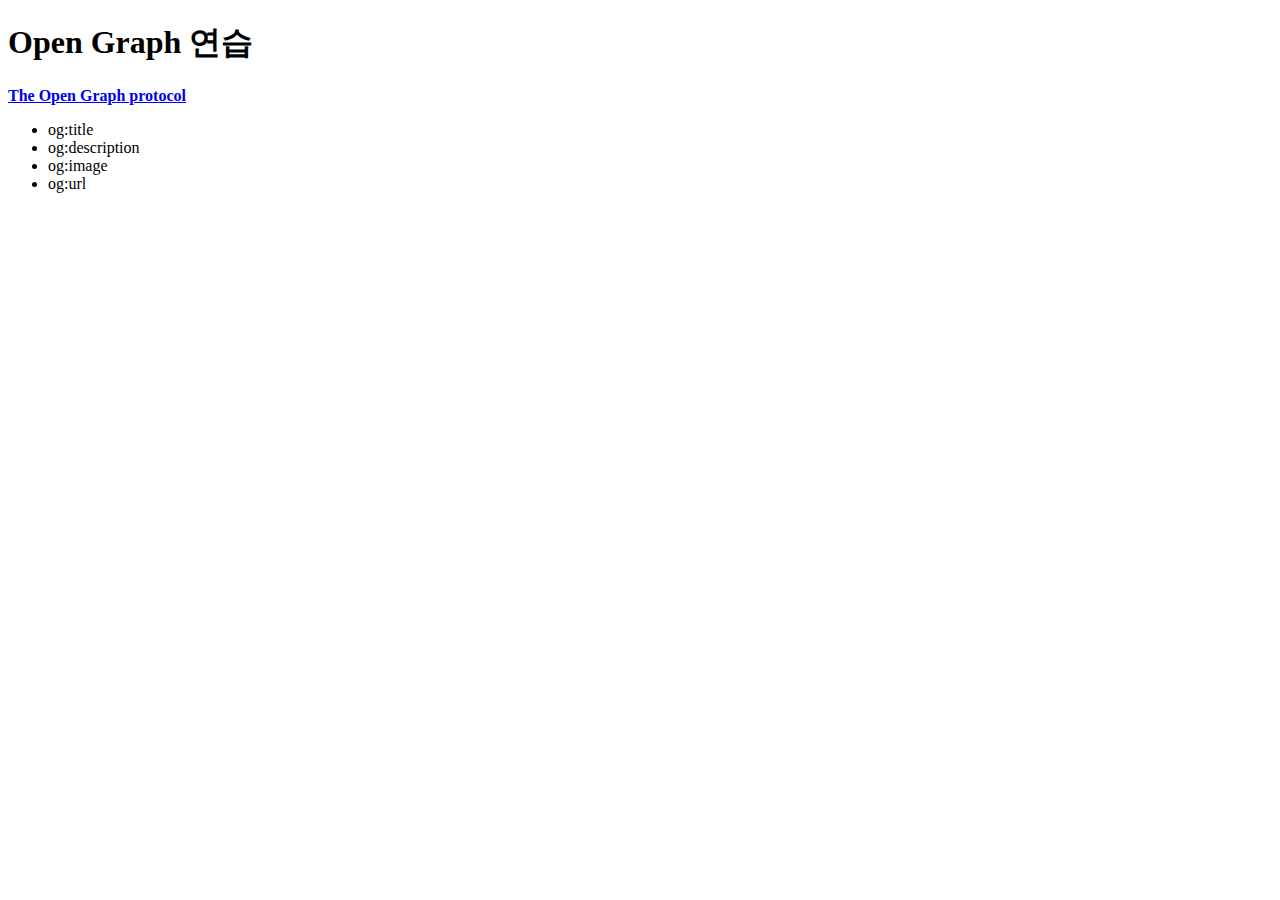
==== og.html @ ef337345 "Update og.html" ====
<!DOCTYPE html>
<html lang="ko">
<head>
  <meta charset="UTF-8">
  <meta name="viewport" content="width=device-width, initial-scale=1.0">
  <title>Open Graph</title>
  <meta name="title" content="og 연습">
  <meta name="description" content="실제 업로드를 통해 og를 확인하는 문서">

  <!-- og -->
  <meta property="og:title" content="오픈그래피 연습">
  <meta property="og:description" content="오픈그래피 연습으로 깃허브를 통해 확인합니다">
  <meta property="og:image" content="https://wkd6262.github.io/og/images/dd.png">
  <meta property="og:url" content="https://wkd6262.github.io/og/">
<body>
  <h1>Open Graph 연습</h1>
  <strong><a href="https://ogp.me" target="_blank">The Open Graph protocol</a></strong>
  <ul>
    <li>og:title</li>
    <li>og:description</li>
    <li>og:image</li>
    <li>og:url</li>
  </ul>
</body>
</html>
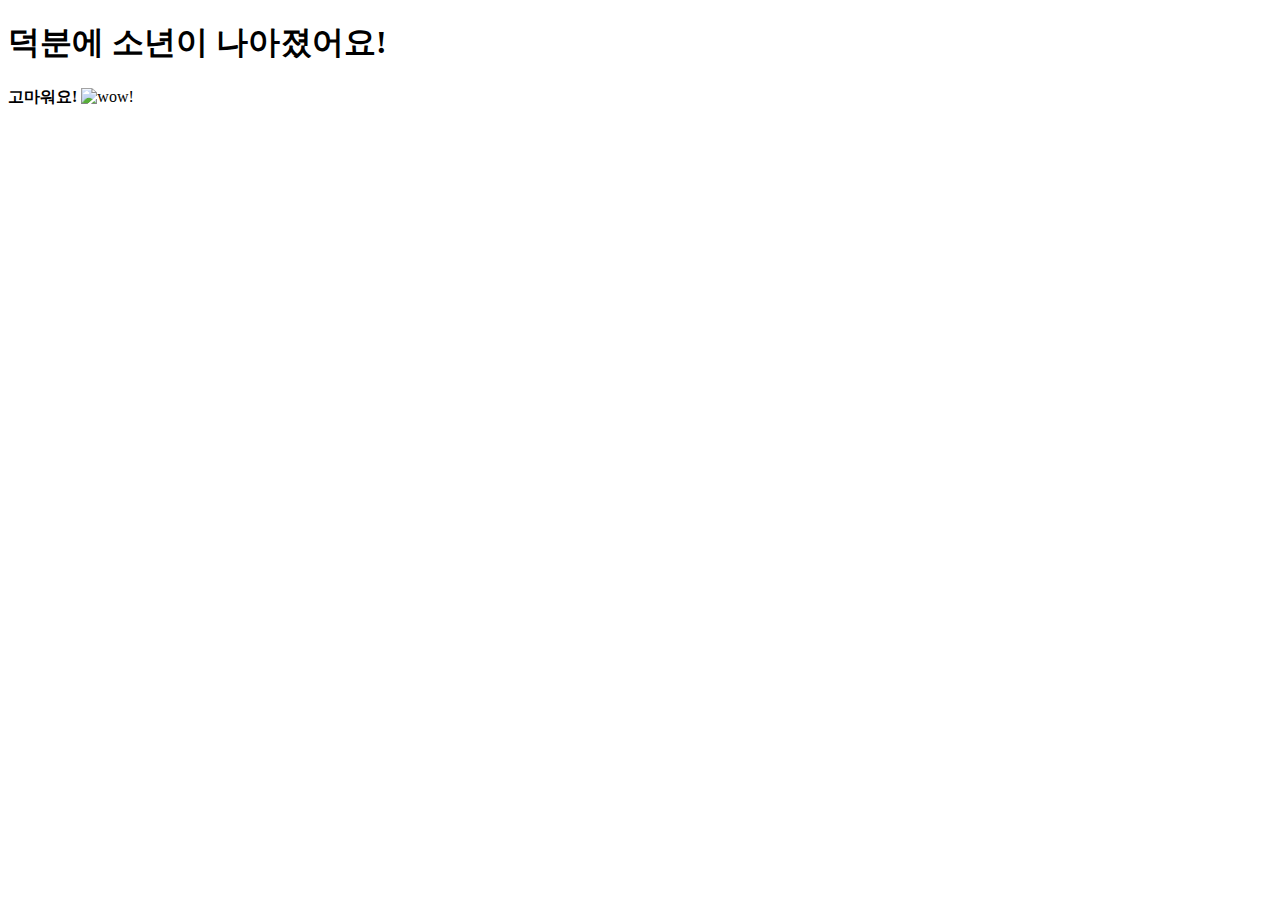
==== commit d716f90f: "og 수정" ====
--- a/og.html
+++ b/og.html
@@ -4,22 +4,17 @@
   <meta charset="UTF-8">
   <meta name="viewport" content="width=device-width, initial-scale=1.0">
   <title>Open Graph</title>
-  <meta name="title" content="og 연습">
-  <meta name="description" content="실제 업로드를 통해 og를 확인하는 문서">
+  <meta name="title" content="아픈 소년">
+  <meta name="description" content="치료해주세요!">
 
   <!-- og -->
-  <meta property="og:title" content="오픈그래피 연습">
-  <meta property="og:description" content="오픈그래피 연습으로 깃허브를 통해 확인합니다">
+  <meta property="og:title" content="머리가 아파요!">
+  <meta property="og:description" content="이런! 소년이 두통에 힘들어 하네요 클릭해서 도와주세요!">
   <meta property="og:image" content="https://wkd6262.github.io/og/images/dd.png">
-  <meta property="og:url" content="https://wkd6262.github.io/og/">
+  <meta property="og:url" content="https://wkd6262.github.io/og/og.html">
 <body>
-  <h1>Open Graph 연습</h1>
-  <strong><a href="https://ogp.me" target="_blank">The Open Graph protocol</a></strong>
-  <ul>
-    <li>og:title</li>
-    <li>og:description</li>
-    <li>og:image</li>
-    <li>og:url</li>
-  </ul>
+  <h1>덕분에 소년이 나아졌어요!</h1>
+  <strong>고마워요!</strong>
+  <img src="thumbs.jpg" alt="wow!">
 </body>
 </html>
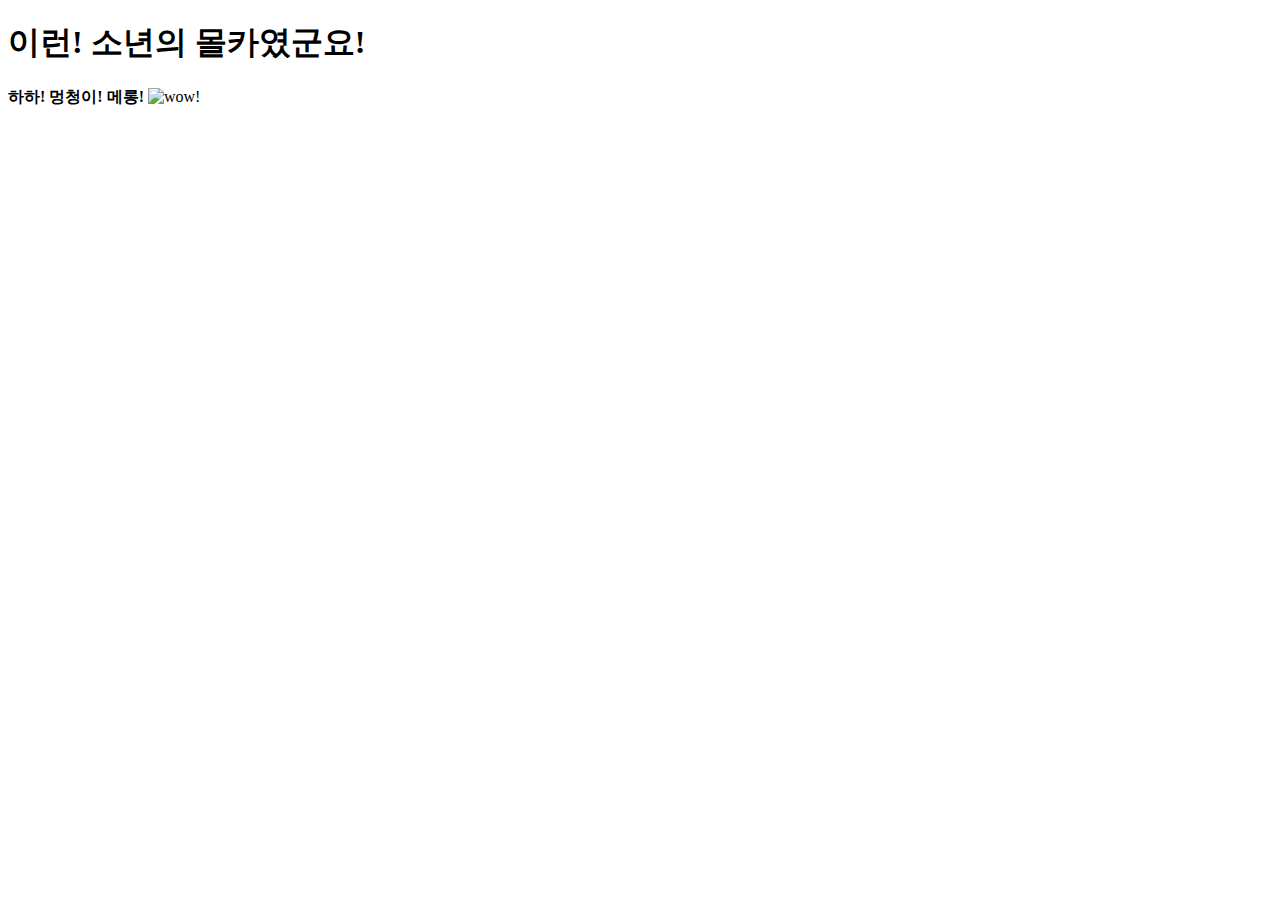
==== commit 08a8eec9: "og 수정" ====
--- a/og.html
+++ b/og.html
@@ -13,8 +13,8 @@
   <meta property="og:image" content="https://wkd6262.github.io/og/images/dd.png">
   <meta property="og:url" content="https://wkd6262.github.io/og/og.html">
 <body>
-  <h1>덕분에 소년이 나아졌어요!</h1>
-  <strong>고마워요!</strong>
-  <img src="thumbs.jpg" alt="wow!">
+  <h1>이런! 소년의 몰카였군요!</h1>
+  <strong>하하! 멍청이! 메롱!</strong>
+  <img src="https://github.com/wkd6262/og/blob/main/images/thumbs.jpg?raw=true" alt="wow!">
 </body>
 </html>
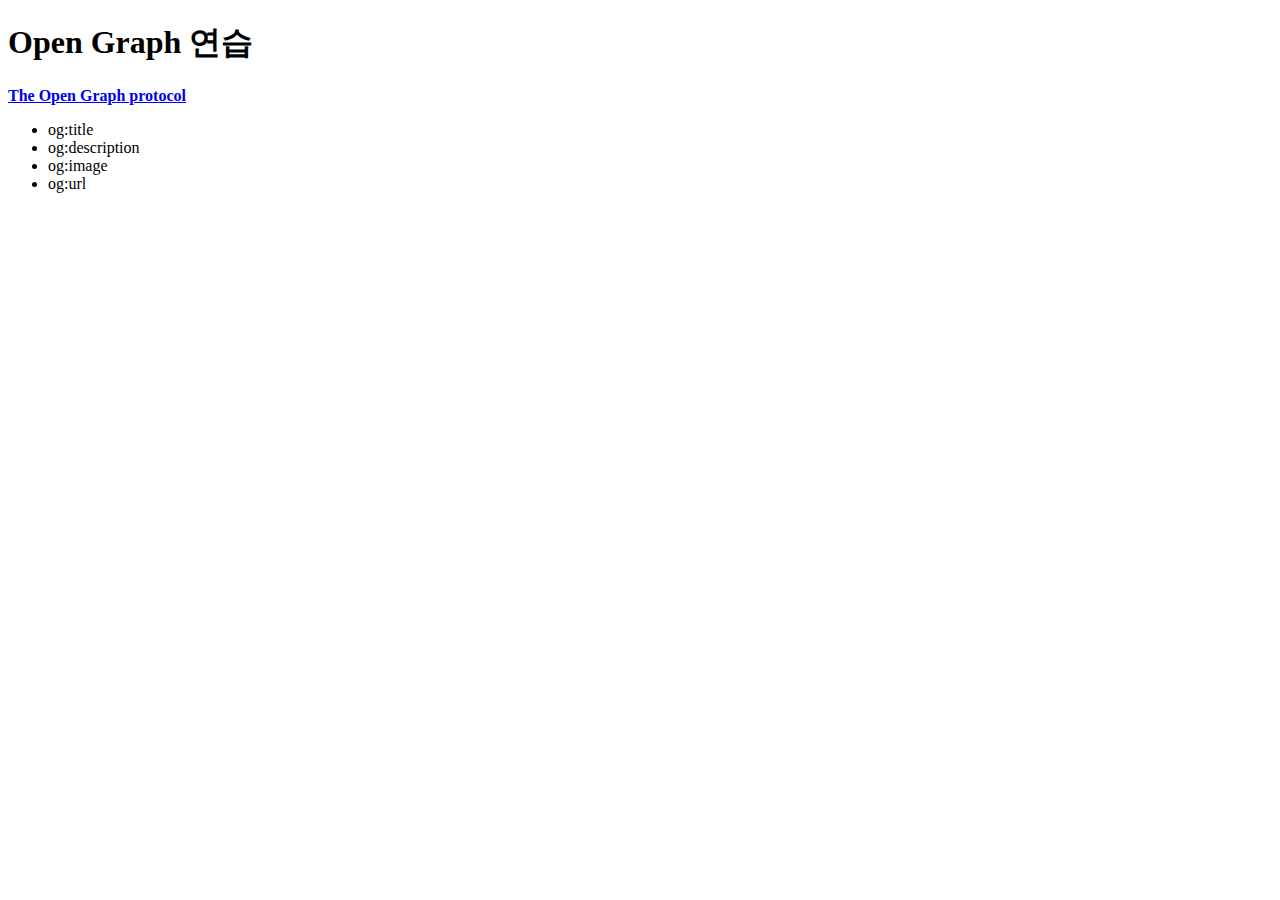
==== commit 331e16cb: "Add files via upload" ====
--- a/og.html
+++ b/og.html
@@ -1,20 +1,25 @@
-<!DOCTYPE html>
-<html lang="ko">
-<head>
-  <meta charset="UTF-8">
-  <meta name="viewport" content="width=device-width, initial-scale=1.0">
-  <title>Open Graph</title>
-  <meta name="title" content="아픈 소년">
-  <meta name="description" content="치료해주세요!">
-
-  <!-- og -->
-  <meta property="og:title" content="머리가 아파요!">
-  <meta property="og:description" content="이런! 소년이 두통에 힘들어 하네요 클릭해서 도와주세요!">
-  <meta property="og:image" content="https://wkd6262.github.io/og/images/dd.png">
-  <meta property="og:url" content="https://wkd6262.github.io/og/og.html">
-<body>
-  <h1>이런! 소년의 몰카였군요!</h1>
-  <strong>하하! 멍청이! 메롱!</strong>
-  <img src="https://github.com/wkd6262/og/blob/main/images/thumbs.jpg?raw=true" alt="wow!">
-</body>
-</html>
+<!DOCTYPE html>
+<html lang="ko">
+<head>
+  <meta charset="UTF-8">
+  <meta name="viewport" content="width=device-width, initial-scale=1.0">
+  <title>Open Graph</title>
+  <meta name="title" content="og 연습">
+  <meta name="description" content="실제 업로드를 통해 og를 확인하는 문서">
+
+  <!-- og -->
+  <meta property="og:title" content="오픈그래피 연습">
+  <meta property="og:description" content="오픈그래피 연습으로 깃허브를 통해 확인합니다">
+  <meta property="og:image" content="https://wkd6262.github.io/og/images/dd.png">
+  <meta property="og:url" content="https://wkd6262.github.io/og/">
+<body>
+  <h1>Open Graph 연습</h1>
+  <strong><a href="https://ogp.me" target="_blank">The Open Graph protocol</a></strong>
+  <ul>
+    <li>og:title</li>
+    <li>og:description</li>
+    <li>og:image</li>
+    <li>og:url</li>
+  </ul>
+</body>
+</html>